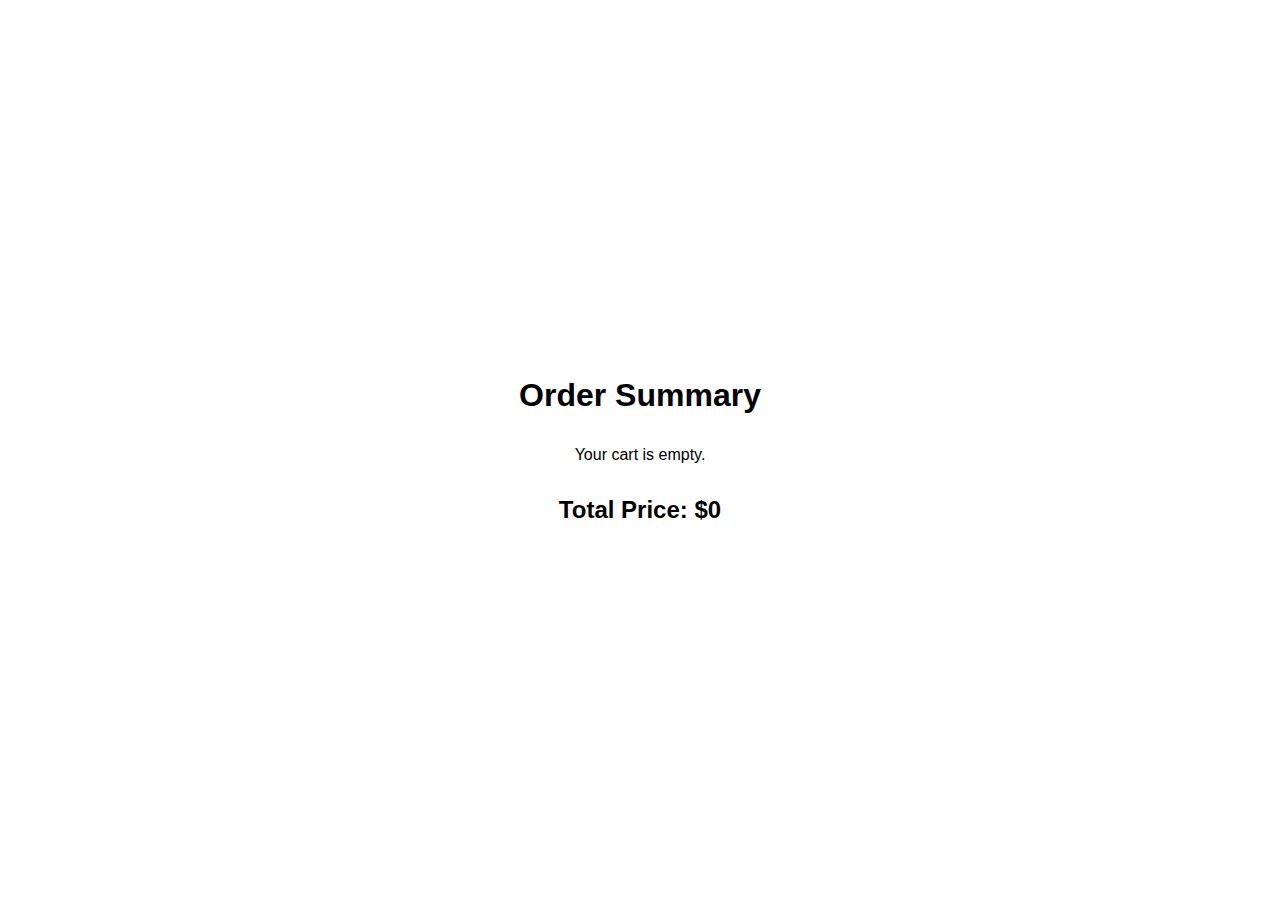
==== cart.html @ 97b1026f "feat: addtocart added" ====
<!DOCTYPE html>
<html lang="en">

<head>
    <meta charset="UTF-8">
    <meta name="viewport" content="width=device-width, initial-scale=1.0">
    <title>Cart</title>

    <link rel="stylesheet" href="./styles/index.css">
    <link rel="stylesheet" href="./styles/cart.css">
    <!-- Favicon -->
    <link rel="apple-touch-icon" sizes="180x180" href="./assets/favicon/apple-touch-icon.png">
    <link rel="icon" type="image/png" sizes="32x32" href="./assets/favicon/favicon-32x32.png">
    <link rel="icon" type="image/png" sizes="16x16" href="./assets/favicon/favicon-16x16.png">
    <link rel="manifest" href="./assets/favicon/site.webmanifest">
</head>

<body>
    <section class="cart__container">
        <h1 class="order__title">Order Summary</h1>
        <div class="cart__items"></div>

        <div class="cart__total">
            <h2>Total Price: $<span id="totalPrice">0</span></h2>
        </div>

        <button id="checkoutBtn" class="checkout__btn" onclick="checkout();">Check Out</button>
    </section>

    <script src="js/addToCart.js"></script>
</body>

</html>
---- styles/index.css ----
:root {
  --primary: #0c2123;
  --secondary: #eeeeee;
  --third: #161718;
  --logoColor: #ea4e27;
  --primaryFont: "Roboto", sans-serif;
  --secondaryFont: "Oswald", sans-serif;
  --customShadow: rgba(99, 99, 99, 0.2) 0px 2px 8px 0px;
  --roundedMd: 5px;
}

* {
  padding: 0;
  margin: 0;
  box-sizing: border-box;
  user-select: none;
  scroll-behavior: smooth;
}

del {
  color: var(--logoColor);
}

h1,
h2,
h3,
h4,
h5,
h6 {
  font-family: "Oswald", sans-serif;
}

hr {
  color: gray;
  opacity: 0.3;
}

p,
a {
  font-family: "Roboto", sans-serif;
  text-decoration: none;
}

li {
  list-style-type: none;
}

/* Loader Section */
.loader__container {
  width: 100%;
  height: 100vh;
  position: fixed;
  top: 0;
  left: 0;
  z-index: 100000;
  background-color: #fff;
}

.gooey {
  position: absolute;
  top: 50%;
  left: 50%;
  width: 142px;
  height: 40px;
  margin: -20px 0 0 -71px;
  background: #fff;
  filter: contrast(20);
}

.gooey .dot {
  position: absolute;
  width: 16px;
  height: 16px;
  top: 12px;
  left: 15px;
  filter: blur(4px);
  background: var(--third);
  border-radius: 50%;
  transform: translateX(0);
  animation: dot 2.8s infinite;
}

.gooey .dots {
  transform: translateX(0);
  margin-top: 12px;
  margin-left: 31px;
  animation: dots 2.8s infinite;
}

.gooey .dots span {
  display: block;
  float: left;
  width: 16px;
  height: 16px;
  margin-left: 16px;
  filter: blur(4px);
  background: var(--third);
  border-radius: 50%;
}

@-moz-keyframes dot {
  50% {
    transform: translateX(96px);
  }
}

@-webkit-keyframes dot {
  50% {
    transform: translateX(96px);
  }
}

@-o-keyframes dot {
  50% {
    transform: translateX(96px);
  }
}

@keyframes dot {
  50% {
    transform: translateX(96px);
  }
}

@-moz-keyframes dots {
  50% {
    transform: translateX(-31px);
  }
}

@-webkit-keyframes dots {
  50% {
    transform: translateX(-31px);
  }
}

@-o-keyframes dots {
  50% {
    transform: translateX(-31px);
  }
}

@keyframes dots {
  50% {
    transform: translateX(-31px);
  }
}

/* -----Header Section----- */

.header__section {
  position: fixed;
  height: 92px;
  z-index: 1000;
  top: 0;
  left: 0;
  right: 0;
  display: none;
  background-color: #b5b7ba5b;
  padding: 0.5rem 2rem;
  -webkit-box-shadow: -3px 0px 5px 0px rgba(0, 0, 0, 0.2);
  box-shadow: -3px 0px 5px 0px rgba(0, 0, 0, 0.2);
  justify-content: space-between;
  align-items: center;
}

.header__section.show {
  top: 0;
}

.header__section.hide {
  top: -100px;
  /* Move the header out of the view */
}

.humburger__menu {
  display: flex;
  width: 100%;
  padding: 0.7rem 1rem;
  justify-content: space-between;
  align-items: center;
  position: absolute;
  top: 0;
  left: 0;
}

.ham {
  cursor: pointer;
  position: relative;
  z-index: 1000;
  -webkit-tap-highlight-color: transparent;
  transition: transform 400ms;
  -moz-user-select: none;
  -webkit-user-select: none;
  -ms-user-select: none;
  user-select: none;
}

.line {
  fill: none;
  transition: stroke-dasharray 400ms, stroke-dashoffset 400ms;
  stroke: var(--logoColor);
  stroke-width: 5.5;
  stroke-linecap: round;
}

.hamRotate.active {
  transform: rotate(45deg);
}

.ham4 .top {
  stroke-dasharray: 40 121;
}

.ham4 .bottom {
  stroke-dasharray: 40 121;
}

.ham4.active .top {
  stroke-dashoffset: -68px;
}

.ham4.active .bottom {
  stroke-dashoffset: -68px;
}

.slider__menu {
  position: fixed;
  z-index: 999;
  top: 0;
  right: -300px;

  width: 300px;
  height: 100vh;

  background-color: var(--third);
  backdrop-filter: blur(8px);
  transition: transform 0.3s ease;

  display: flex;
  justify-content: start;
  align-items: center;
  padding: 2rem 2rem;
}

.slider__icon {
  width: 20px;
  margin-right: 10px;
}

.menu__btn {
  position: fixed;
  border-radius: 15px;
  background-color: #ffffff53;
  backdrop-filter: blur(8px);
  z-index: 10000;
  top: 1rem;
  right: 5%;
}

.menu__transparent {
  background-color: transparent !important;
}

.slider__menu.open {
  transform: translateX(-300px);
}

.slider__link {
  display: flex;
  flex-direction: column;
  justify-content: center;
  align-items: start;
  gap: 2rem;
}

.slider__link a {
  color: white;
  font-size: 1.1rem;
  font-weight: 400;
  display: inline-flex;
  align-items: center;
  padding-bottom: 5px;
}

.nav__link {
  list-style: none;
  display: flex;
  flex-wrap: wrap;
  justify-content: center;
  gap: 15px;
}

.nav__link a {
  color: var(--logoColor);
}

.link {
  position: relative;
  text-decoration: none;
  font-size: 0.9rem;
  font-weight: 500;
  text-shadow: 2px;
  padding: 0.25rem;
  position: relative;
}

.link::before {
  content: "";
  position: absolute;
  left: 0;
  bottom: 0;
  width: 0;
  height: 2px;
  background-color: var(--logoColor);
  transition: width 0.25s ease-out;
}

.link:hover::before {
  width: 100%;
}

.nav__item {
  display: flex;
  align-items: center;
  gap: 1rem;
}

.right__nav {
  width: 285px;
  display: flex;
  justify-content: end;
}

.right__nav a {
  color: var(--logoColor);
}

.support__button {
  padding: 0.5rem 1.2rem;
  border-radius: var(--roundedMd);
  background-color: var(--logoColor);
  color: white !important;
  transition: all 1s ease-out;
}

.support__button:hover {
  opacity: 0.8;
}

.logo__container {
  text-align: center;
}

.logo {
  max-width: 180px;
  height: 100%;
}

/* -----Hero Section----- */
.hero__section {
  width: 100%;
  min-height: 800px;
  height: 100vh;
  padding: 5rem 10rem 2rem;
  display: flex;
  flex-direction: column;
  background: url("../assets/hero__background.jpg");
  background-size: cover;
  background-position: left;
  justify-content: center;
  align-items: center;
}

.intro__container {
  min-width: 330px;
  height: fit-content;
  background-color: #ffffff29;
  border-radius: 10px;
  backdrop-filter: blur(2px);
  padding: 2rem;
  display: flex;
  flex-direction: column;
  gap: 20px;
}

.logo__name {
  color: var(--logoColor);
}

.intro__container p {
  opacity: 0.8;
  color: rgb(40, 40, 40);
}

.intro__title {
  text-transform: uppercase;
}

.intro__button__container {
  display: flex;
  gap: 1rem;
}

.intro__button {
  padding: 0.5rem 1.2rem;
  border-radius: var(--roundedMd);
  background-color: var(--logoColor);
  color: white !important;
  transition: all 1s ease-out;
}

.intro__button:hover {
  opacity: 0.8;
}

.parallax {
  transition: 0.45s cubic-bezier(0.2, 0.49, 0.32, 0.99);
}

/* Sale Section */

.sale__section {
  width: 100%;
  height: fit-content;
  min-height: 100vh;
  overflow: hidden;
  padding: 40px 0;
  background-color: var(--secondary);
  display: flex;
  justify-content: center;
  align-items: center;
}

.bestseller__container {
  width: 80%;
  position: relative;
  max-width: 1200px;
  display: flex;
  flex-direction: column;
  color: var(--primary);
  background-color: #f5f5f5;
  box-shadow: var(--customShadow);
  border-radius: 8px;
}

.bestseller__content {
  background-image: url(../assets/item__background2.png);
  width: 100%;
  padding: 5%;
}

.bestseller__content a {
  color: var(--logoColor);
  text-decoration: none;
  display: inline-block;
  margin: 1rem 0;
}

.bestseller__content .tenttitle {
  font-size: 1.2rem;
  font-weight: 500;
}

.review__link {
  font-size: 1rem !important;
  font-weight: 300 !important;
}

.price {
  margin: 1.2rem 0;
  font-size: 1.5rem;
}

.price span {
  color: #222831;
  margin-right: 10px;
}

.shop__container {
  display: flex;
  align-items: center;
  gap: 1.25rem;
}

.shop__container a {
  color: white;
  background-color: var(--third);
  border-radius: 8px;
  padding: 7px 10px;
}

.shop__container a:hover {
  background-color: var(--third);
}

.shop__container a:active {
  transform: scale(0.9);
}

.shop__container .fa-cart-plus {
  margin-right: 8px;
}

.shop__container p {
  color: var(--logoColor);
}

.review {
  opacity: 50%;
}

.fa-star {
  color: var(--third);
}

.bestseller__detail p {
  margin-bottom: 0.8rem;
}

.bestseller__img {
  object-fit: cover;
}

.bestseller__tag {
  position: absolute;
  z-index: 10;
  padding: 5px 10px;
  background-color: var(--logoColor);
  color: #f5f5f5;
  border-radius: 8px 0 8px 0;
  top: 0;
  left: 0;
}

.specs__bold {
  font-weight: 500;
}

.swiper__container {
  position: relative;
  width: 100%;
  box-shadow: var(--customShadow);
  border-radius: 8px;
}

.swiper__container .swiper {
  width: 100%;
  height: 100%;
  border-radius: 8px;
}

.swiper__container .swiper-slide {
  width: 100%;
  text-align: center;
  font-size: 18px;
  background: #fff;
  display: flex;
  justify-content: center;
  align-items: center;
}

.swiper__container .swiper-slide img {
  width: 100%;
  height: 100%;
  object-fit: cover;
}

/* Equipment Section */
.equipment__section {
  background-image: url("../assets/item__background2.png");
  background-position: center;
  background-size: cover;
  display: flex;
  flex-direction: column;
  justify-content: center;
  align-items: center;
  padding-bottom: 3rem;
}

.equipment__section h2 {
  text-align: center;
  color: var(--logoColor);
  font-size: 2rem;
  margin: 1rem 0 3rem 0;
}

.equipment__grid {
  min-height: 100px;
  width: 80%;
  display: grid;
  grid-template-columns: auto;
  gap: 1.5rem;
}

.grid__item {
  width: 100%;
  background-image: url("../assets/item__background2.png");
  border-radius: 8px;
  box-shadow: var(--customShadow);
  padding: 25px;
  transition: all 0.3s ease-out;
}

.grid__item button {
  border: none;
  border-radius: 8px;
  color: white;
  background-color: var(--third);
  padding: 0.6rem 0.5rem;
  cursor: pointer;
}

.grid__item del {
  color: var(--logoColor);
}

.grid__item:hover {
  transform: scale(102%);
}

.grid__item .stock__img {
  width: 100%;
  border-radius: 6px;
  overflow: hidden;
  transition: all 0.3s ease-out;
}

.grid__item:hover .stock__img {
  transform: scale(104%);
}

.stock__title {
  color: var(--logoColor);
  font-weight: 500;
  font-size: 1.4rem;
  display: inline-block;
  margin: 1rem 0;
}

.stock__buttons {
  margin-top: 20px;
  font-size: smaller;
}

.explore__btn {
  margin: 2rem 0;
  padding: 0.8rem 1.2rem;
  font-size: 1.2rem;
  font-weight: 500;
  color: var(--logoColor);
  border-radius: 8px;
}

.fa-arrow-right-long {
  margin-left: 0.8rem;
  transition: all 500ms ease-out;
}

.explore__btn:hover .fa-arrow-right-long {
  transform: translateX(5px);
}

/* Brand Slider Section */

.brand__slider__section {
  overflow: hidden;
  white-space: nowrap;
  position: relative;
  padding: 2rem 0;
  background-color: var(--secondary);
}

.brand__slider__section::after,
.brand__slider__section::before {
  content: "";
  width: 10%;
  height: 100%;
  position: absolute;
  z-index: 2;
}

.brand__slider__section::before {
  top: 0;
  left: 0;
  background: linear-gradient(to left,
      rgba(255, 255, 255, 0),
      var(--secondary));
}

.brand__slider__section::after {
  top: 0;
  right: 0;
  background: linear-gradient(to right,
      rgba(255, 255, 255, 0),
      var(--secondary));
}

/* .brand__slider__section:hover .logo__slide {
  animation-play-state: paused;
} */

.logo__slide {
  display: inline-block;
  animation: slide 29s infinite linear;
}

.logo__slide img {
  width: 225px;
  margin: 0 40px;
  box-shadow: var(--customShadow);
  border-radius: 8px;
}

@keyframes slide {
  from {
    transform: translateX(0);
  }

  to {
    transform: translateX(-100%);
  }
}

/* Review Section  */

.review__section {
  padding: 5rem 0;
  background-color: var(--secondary);
}

.review__swiper {
  width: 95%;
}

.review__slide {
  text-align: center;
  padding: 1.5rem 3rem;
}

.review__slide>* {
  margin-bottom: 1.2rem;
}

.review__slide p {
  padding: 0 15rem;
}

.review__portrait {
  width: 150px;
}

.review__quote {
  width: 30px;
}

.reviewer {
  font-weight: 500;
}

.review__next,
.review__prev {
  color: var(--logoColor) !important;
}

.swiper-pagination-bullet-active {
  background-color: var(--logoColor) !important;
}

/* Subscribe section */
.subscribe__section {
  position: relative;
  width: 100%;
  height: 300px;
  margin-bottom: -1px;
}

.subscribe__background {
  position: absolute;
  object-fit: cover;
  object-position: left bottom;
  width: 100%;
  height: 100%;
  top: 0;
  left: 0;
}

/* Footer Section */
.footer__section {
  width: 100%;
  padding: 1rem 4% 4rem;
  background-color: #b5b7ba5b;
  color: white;
}

.footer__top {
  display: flex;
  padding: 1rem 0;
  justify-content: space-between;
  align-items: center;
}

.footer__icons {
  display: flex;
  gap: 0.8rem;
  font-size: 1.2rem;
}

.footer__icons a {
  color: var(--logoColor);
}

.footer__top img {
  display: none;
}

.footer__divider {
  border-top: 1px solid var(--logoColor);
  opacity: 0.1;
}

.footer__bottom {
  color: var(--logoColor);
  display: flex;
  flex-direction: column;
  align-items: center;
  justify-content: center;
  gap: 2rem;
  padding-top: 1.5rem;
}

.footer__bottom p {
  text-align: center;
}

/* Scroll top */
.scroll__top {
  position: fixed;
  left: 20px;
  bottom: 20px;
  z-index: 999;
}

.scroll__top.hide {
  display: none;
}

.scroll__top.show {
  display: block;
}

.scroll__top i {
  font-size: 2.5rem;
  color: var(--logoColor);
}

/* SM */
@media screen and (min-width: 640px) {

  /* Hero Section */
  .bush1 {
    display: block;
  }

  /* Best Seller Section */
  .bestseller__container {
    flex-direction: column;
  }

  /* Equipment section */
  .equipment__grid {
    grid-template-columns: auto auto;
  }
}

/* MD */
@media screen and (min-width: 768px) {

  /* hero section */
  .hero__section {
    flex-direction: row;
    justify-content: start;
    background-position: center;
  }

  .hero__section p {
    font-size: 0.8rem;
  }

  .hero__section h1 {
    font-size: 1.5rem;
  }

  .stock__container {
    width: 40%;
  }

  /* Best Seller Section */
  .bestseller__container {
    flex-direction: row;
  }

  .swiper__container {
    width: 43.5%;
  }

  /* Equipment section */
  .equipment__grid {
    grid-template-columns: auto auto auto;
  }

  /* Review Section */
  .review__swiper {
    width: 80%;
  }

  /* Footer  */
  .footer__top img {
    display: block;
  }
}

/* LG */
@media screen and (min-width: 1024px) {

  /* header Section */
  .slider__menu {
    display: none;
  }

  /* Hero Section */
  .header__section {
    display: flex;
  }

  .humburger__menu {
    display: none;
  }

  .intro__container {
    width: fit-content;
  }

  /* hero section */
  .hero__section p {
    font-size: 1rem;
  }

  .hero__section h1 {
    font-size: 2rem;
  }

  /* equipment section */
  .equipment__section h2 {
    font-size: 2.3rem;
  }

  .equipment__grid {
    grid-template-columns: auto auto auto auto;
  }
}

/* XL */
@media screen and (min-width: 1280px) {

  /* hero section */
  .hero__section p {
    font-size: 1.3rem;
  }

  .hero__section h1 {
    font-size: 3rem;
  }


  /* Equipment section */
  .equipment__grid {
    grid-template-columns: auto auto auto auto;
  }
}
---- styles/cart.css ----
.cart__container {
  min-height: 100vh;
  display: flex;
  flex-direction: column;
  justify-content: center;
  align-items: center;
  gap: 1rem;
  padding: 1rem 2rem;
  background-image: url("../assets/item__background2.png");
  background-size: cover;
}

.order__title {
  margin-bottom: 1rem;
}

.cart__total {
  margin-top: 1rem;
}

.cart__item {
  display: flex;
  justify-content: start;
  align-items: center;
  margin-bottom: 0.5rem;
  background-color: var(--secondary);
  border-radius: 8px;
  box-shadow: var(--customShadow);
}

.cart__item img {
  width: 200px;
}

.cart__item__detail {
  padding: 5px 10px;
}

.detail__heading {
  margin-bottom: 0.5rem;
}

.cart__item__count {
  margin-bottom: 0.5rem;
}

.count__btn {
  width: 25px;
  height: 25px;
  cursor: pointer;
  border: none;
  border-radius: 3px;
  background-color: var(--logoColor);
  color: white;
}

.item__count {
  margin: 0 5px;
}

.checkout__btn {
  padding: 8px 40px;
  border: none;
  background-color: var(--logoColor);
  color: white;
  box-shadow: var(--customShadow);
  border-radius: 5px;
  cursor: pointer;
}

.checkout__hidden {
  display: none;
}
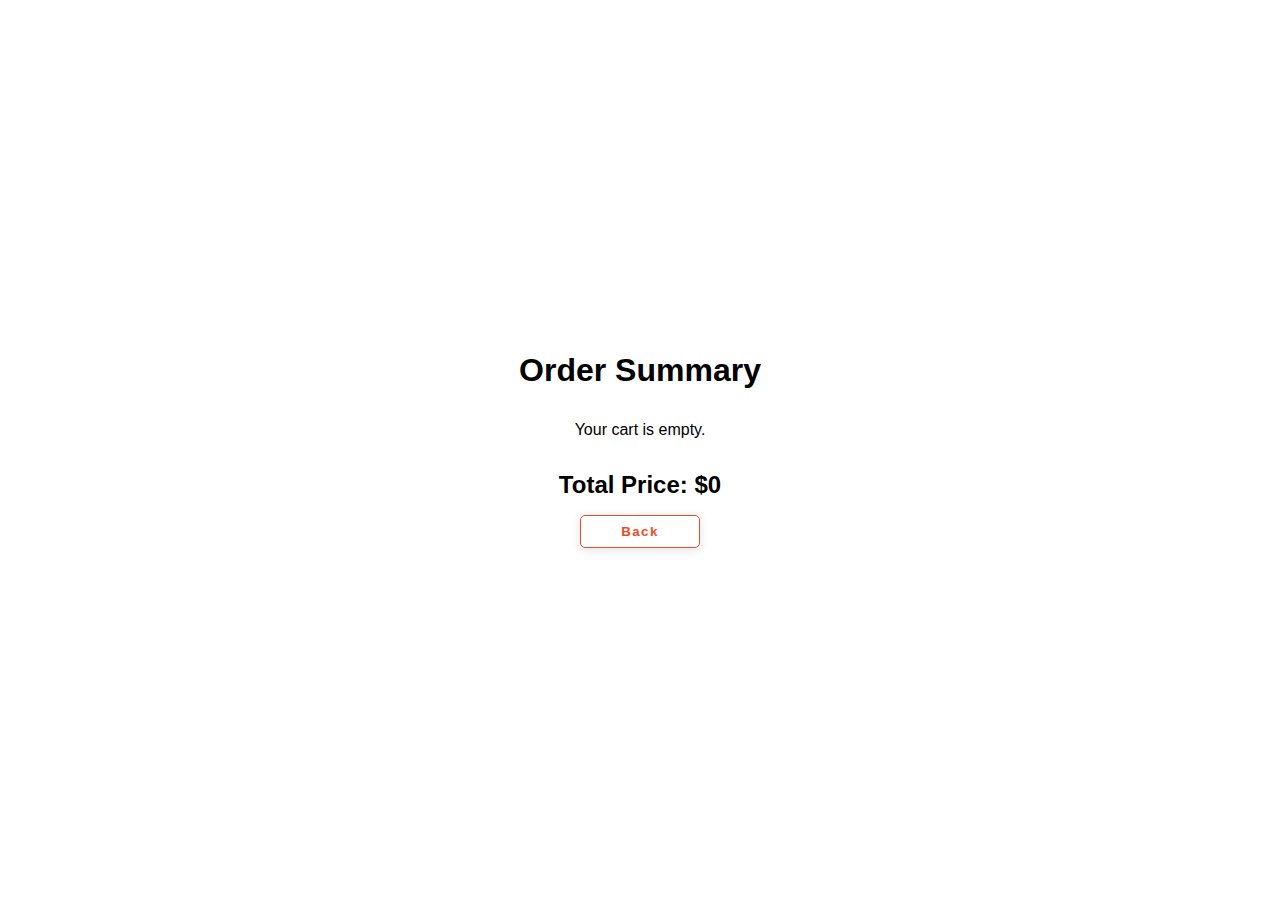
==== commit 64faa8ed: "feat: final project push" ====
--- a/cart.html
+++ b/cart.html
@@ -7,7 +7,6 @@
     <title>Cart</title>
 
     <link rel="stylesheet" href="./styles/index.css">
-    <link rel="stylesheet" href="./styles/cart.css">
     <!-- Favicon -->
     <link rel="apple-touch-icon" sizes="180x180" href="./assets/favicon/apple-touch-icon.png">
     <link rel="icon" type="image/png" sizes="32x32" href="./assets/favicon/favicon-32x32.png">
@@ -16,6 +15,11 @@
 </head>
 
 <body>
+
+    <div id="customAlert" class="custom-alert">
+        <p id="customAlertMessage"></p>
+    </div>
+
     <section class="cart__container">
         <h1 class="order__title">Order Summary</h1>
         <div class="cart__items"></div>
@@ -24,7 +28,10 @@
             <h2>Total Price: $<span id="totalPrice">0</span></h2>
         </div>
 
-        <button id="checkoutBtn" class="checkout__btn" onclick="checkout();">Check Out</button>
+        <div>
+            <button class="back__btn" onclick='handleBack();'>Back</button>
+            <button id="checkoutBtn" class="checkout__btn" onclick="checkout();">Check Out</button>
+        </div>
     </section>
 
     <script src="js/addToCart.js"></script>
--- a/styles/index.css
+++ b/styles/index.css
@@ -146,17 +146,50 @@
   }
 }
 
+/* Alert Message */
+/* Add this to your CSS file */
+.custom-alert {
+  display: none;
+  position: fixed;
+  bottom: 20px;
+  right: 20px;
+  /* transform: translateX(-50%); */
+  background-color: rgba(0, 0, 0, 0.7);
+  color: white;
+  text-align: center;
+  padding: 10px;
+  border-radius: 5px;
+  z-index: 999;
+}
+
+.custom-alert.show {
+  display: flex;
+  gap: 15px;
+  animation: slideInUp 0.3s ease-in-out;
+}
+
+@keyframes slideInUp {
+  0% {
+    transform: translate(100%, 0);
+  }
+
+  100% {
+    transform: translate(0%, 0);
+  }
+}
+
 /* -----Header Section----- */
 
 .header__section {
   position: fixed;
   height: 92px;
-  z-index: 1000;
+  z-index: 999;
   top: 0;
   left: 0;
   right: 0;
   display: none;
   background-color: #b5b7ba5b;
+  backdrop-filter: blur(8px);
   padding: 0.5rem 2rem;
   -webkit-box-shadow: -3px 0px 5px 0px rgba(0, 0, 0, 0.2);
   box-shadow: -3px 0px 5px 0px rgba(0, 0, 0, 0.2);
@@ -300,7 +333,6 @@
   text-decoration: none;
   font-size: 0.9rem;
   font-weight: 500;
-  text-shadow: 2px;
   padding: 0.25rem;
   position: relative;
 }
@@ -336,6 +368,30 @@
   color: var(--logoColor);
 }
 
+.nav__icon {
+  font-size: 1.3rem;
+}
+
+.cart__icon {
+  position: relative;
+}
+
+.order__item__count {
+  position: absolute;
+  display: flex;
+  justify-content: center;
+  align-items: center;
+  width: 25px;
+  height: 25px;
+  text-align: center;
+  background-color: rgba(255, 255, 255, 0.422);
+  font-size: 0.8rem;
+  padding: 3px;
+  border-radius: 50%;
+  top: -12px;
+  right: -12px;
+}
+
 .support__button {
   padding: 0.5rem 1.2rem;
   border-radius: var(--roundedMd);
@@ -483,8 +539,10 @@
   gap: 1.25rem;
 }
 
-.shop__container a {
+.shop__container button {
   color: white;
+  border: none;
+  cursor: pointer;
   background-color: var(--third);
   border-radius: 8px;
   padding: 7px 10px;
@@ -616,7 +674,7 @@
 }
 
 .grid__item:hover {
-  transform: scale(102%);
+  transform: scale(1.02);
 }
 
 .grid__item .stock__img {
@@ -627,7 +685,7 @@
 }
 
 .grid__item:hover .stock__img {
-  transform: scale(104%);
+  transform: scale(1.04);
 }
 
 .stock__title {
@@ -683,17 +741,21 @@
 .brand__slider__section::before {
   top: 0;
   left: 0;
-  background: linear-gradient(to left,
-      rgba(255, 255, 255, 0),
-      var(--secondary));
+  background: linear-gradient(
+    to left,
+    rgba(255, 255, 255, 0),
+    var(--secondary)
+  );
 }
 
 .brand__slider__section::after {
   top: 0;
   right: 0;
-  background: linear-gradient(to right,
-      rgba(255, 255, 255, 0),
-      var(--secondary));
+  background: linear-gradient(
+    to right,
+    rgba(255, 255, 255, 0),
+    var(--secondary)
+  );
 }
 
 /* .brand__slider__section:hover .logo__slide {
@@ -738,12 +800,12 @@
   padding: 1.5rem 3rem;
 }
 
-.review__slide>* {
+.review__slide > * {
   margin-bottom: 1.2rem;
 }
 
 .review__slide p {
-  padding: 0 15rem;
+  padding: 0 0;
 }
 
 .review__portrait {
@@ -831,6 +893,30 @@
 
 .footer__bottom p {
   text-align: center;
+}
+
+/* Furniture Section */
+.equipment__section {
+  background-color: var(--secondary);
+  display: flex;
+  flex-direction: column;
+  justify-content: center;
+  align-items: center;
+  padding: 200px 0 3rem;
+}
+
+.equipment__section h2 {
+  color: var(--logoColor);
+  font-size: 2.3rem;
+  margin: 1rem 0 3rem 0;
+}
+
+/* Product Section */
+.equipment__grid {
+  width: 80%;
+  display: grid;
+  grid-template-columns: auto;
+  gap: 1.5rem;
 }
 
 /* Scroll top */
@@ -854,9 +940,423 @@
   color: var(--logoColor);
 }
 
+/* Packages Section */
+.package__container {
+  background-image: url(../assets/item__background2.png);
+  background-position: center;
+  background-size: cover;
+}
+
+.package__section {
+  width: 80%;
+  margin: auto;
+  padding: 8rem 0 5rem;
+  display: flex;
+  flex-direction: column;
+  align-items: center;
+}
+
+.package__heading {
+  color: var(--third);
+  font-size: 2rem;
+}
+
+.package__subheading {
+  color: rgb(92, 92, 92);
+  margin: 1rem 0 3rem;
+  font-size: 0.8rem;
+  text-align: center;
+  font-weight: 500;
+  font-size: 1.2rem;
+}
+
+.card__section {
+  display: flex;
+  flex-direction: column;
+  align-items: center;
+  gap: 3rem;
+}
+
+.package__card {
+  padding: 1rem;
+  border-radius: 8px;
+  box-shadow: var(--customShadow);
+}
+
+.package__card h3 {
+  font-size: 2rem;
+}
+
+.package__card ul {
+  margin-top: 1rem;
+}
+
+.subtitle {
+  font-size: 0.8rem;
+  color: rgb(150, 150, 150);
+}
+
+.buy__btn {
+  display: inline-block;
+  border: none;
+  cursor: pointer;
+  width: 100%;
+  padding: 10px 0;
+  border-radius: 8px;
+  background-color: var(--third);
+  text-align: center;
+  color: white;
+  margin: 1.5rem 0 1rem;
+}
+
+.pro__card {
+  position: relative;
+}
+
+.pro__card img {
+  position: absolute;
+  width: 60px;
+  top: -15px;
+  right: -15px;
+}
+
+.package__card p {
+  margin: 1rem 0;
+}
+
+.package__price {
+  font-weight: bold;
+  font-size: 2rem;
+}
+
+.package__card ul > * {
+  margin-bottom: 0.5rem;
+}
+
+.fa-circle-check,
+.check {
+  color: seagreen;
+}
+
+.fa-circle-xmark {
+  color: rgba(188, 188, 188, 0.885);
+}
+
+.xmark del {
+  color: rgb(188, 188, 188) !important;
+}
+
+.fa-circle-check,
+.fa-circle-xmark {
+  margin-right: 8px;
+}
+
+/* Review Section */
+.review__section {
+  padding-top: 10rem;
+}
+
+.review__wrapper {
+  padding: 2rem 0;
+}
+
+/* Feed Back Section */
+button,
+input {
+  font-family: "Montserrat", sans-serif;
+  font-weight: 700;
+  letter-spacing: 1.4px;
+}
+
+.background {
+  display: flex;
+  background: var(--secondary);
+  padding: 3rem 1rem;
+}
+
+.container {
+  flex: 0 1 700px;
+  margin: auto;
+  padding: 10px;
+}
+
+.screen {
+  position: relative;
+  background: var(--third);
+  border-radius: 10px;
+}
+
+.screen:after {
+  content: "";
+  display: block;
+  position: absolute;
+  top: 0;
+  left: 20px;
+  right: 20px;
+  bottom: 0;
+  border-radius: 15px;
+  box-shadow: 0 20px 40px rgba(0, 0, 0, 0.4);
+  z-index: -1;
+}
+
+.screen-header {
+  display: flex;
+  align-items: center;
+  padding: 10px 20px;
+  background: #313741;
+  border-top-left-radius: 15px;
+  border-top-right-radius: 15px;
+}
+
+.screen-header-left {
+  margin-right: auto;
+}
+
+.screen-header-button {
+  display: inline-block;
+  width: 8px;
+  height: 8px;
+  margin-right: 3px;
+  border-radius: 8px;
+  background: white;
+}
+
+.screen-header-button.close {
+  background: var(--logoColor);
+}
+
+.screen-header-button.maximize {
+  background: var(--secondary);
+}
+
+.screen-header-button.minimize {
+  background: var(--third);
+}
+
+.screen-header-right {
+  display: flex;
+}
+
+.screen-header-ellipsis {
+  width: 3px;
+  height: 3px;
+  margin-left: 2px;
+  border-radius: 8px;
+  background: #999;
+}
+
+.screen-body {
+  display: flex;
+}
+
+.screen-body-item {
+  flex: 1;
+  padding: 50px;
+}
+
+.screen-body-item.left {
+  display: flex;
+  flex-direction: column;
+}
+
+.app-title {
+  display: flex;
+  flex-direction: column;
+  position: relative;
+  color: var(--logoColor);
+  font-size: 26px;
+}
+
+.app-title:after {
+  content: "";
+  display: block;
+  position: absolute;
+  left: 0;
+  bottom: -10px;
+  width: 25px;
+  height: 4px;
+  background: var(--logoColor);
+}
+
+.app-contact {
+  margin-top: auto;
+  font-size: 8px;
+  color: #888;
+}
+
+.app-form-group {
+  margin-bottom: 15px;
+}
+
+.app-form-group.message {
+  margin-top: 40px;
+}
+
+.app-form-group.buttons {
+  margin-bottom: 0;
+  text-align: right;
+}
+
+.app-form-control {
+  width: 100%;
+  padding: 10px 0;
+  background: none;
+  border: none;
+  border-bottom: 1px solid #666;
+  color: #ddd;
+  font-size: 14px;
+  text-transform: uppercase;
+  outline: none;
+  transition: border-color 0.2s;
+}
+
+.app-form-control::placeholder {
+  color: #666;
+}
+
+.app-form-control:focus {
+  border-bottom-color: var(--logoColor);
+}
+
+.app-form-button {
+  background: none;
+  border: none;
+  color: var(--logoColor);
+  font-size: 14px;
+  cursor: pointer;
+  outline: none;
+  margin: 0 5px;
+  transition: all 0.6s ease-out;
+}
+
+.app-form-button:hover {
+  color: #ea4e2789;
+}
+
+/* Cart Section */
+.cart__container {
+  min-height: 100vh;
+  display: flex;
+  flex-direction: column;
+  justify-content: center;
+  align-items: center;
+  gap: 1rem;
+  padding: 1rem 2rem;
+  background-image: url("../assets/item__background2.png");
+  background-size: cover;
+}
+
+.order__title {
+  margin-bottom: 1rem;
+}
+
+.cart__total {
+  margin-top: 1rem;
+}
+
+.cart__item {
+  display: flex;
+  flex-direction: column;
+  justify-content: start;
+  align-items: center;
+  padding: 2rem;
+  margin-bottom: 0.5rem;
+  background-color: var(--secondary);
+  border-radius: 8px;
+  box-shadow: var(--customShadow);
+}
+
+.cart__item img {
+  width: 200px;
+}
+
+.cart__item__detail {
+  padding: 5px 10px;
+}
+
+.detail__heading {
+  margin-bottom: 0.5rem;
+}
+
+.cart__item__count {
+  margin-bottom: 0.5rem;
+}
+
+.count__btn {
+  width: 25px;
+  height: 25px;
+  cursor: pointer;
+  border: none;
+  border-radius: 3px;
+  background-color: var(--logoColor);
+  color: white;
+}
+
+.item__count {
+  margin: 0 5px;
+}
+
+.back__btn {
+  padding: 8px 40px;
+  border: 1px solid var(--logoColor);
+  background: transparent;
+  color: var(--logoColor);
+  box-shadow: var(--customShadow);
+  border-radius: 5px;
+  cursor: pointer;
+}
+
+.checkout__btn {
+  padding: 8px 40px;
+  border: none;
+  background-color: var(--logoColor);
+  color: white;
+  box-shadow: var(--customShadow);
+  border-radius: 5px;
+  cursor: pointer;
+}
+
+.checkout__hidden {
+  display: none;
+}
+
+/* XXS */
+@media screen and (max-width: 520px) {
+  .screen-body {
+    flex-direction: column;
+  }
+
+  .screen-body-item.left {
+    margin-bottom: 30px;
+  }
+
+  .app-title {
+    flex-direction: row;
+  }
+
+  .app-title span {
+    margin-right: 12px;
+  }
+
+  .app-title:after {
+    display: none;
+  }
+}
+
+/* XS */
+@media only screen and (max-width: 600px) {
+  /* Feedback Form */
+  .screen-body {
+    padding: 40px;
+  }
+
+  .screen-body-item {
+    padding: 0;
+  }
+}
+
 /* SM */
 @media screen and (min-width: 640px) {
-
   /* Hero Section */
   .bush1 {
     display: block;
@@ -875,7 +1375,6 @@
 
 /* MD */
 @media screen and (min-width: 768px) {
-
   /* hero section */
   .hero__section {
     flex-direction: row;
@@ -906,7 +1405,7 @@
 
   /* Equipment section */
   .equipment__grid {
-    grid-template-columns: auto auto auto;
+    grid-template-columns: auto auto;
   }
 
   /* Review Section */
@@ -918,11 +1417,25 @@
   .footer__top img {
     display: block;
   }
+
+  /* package section */
+  .card__section {
+    flex-direction: row;
+    justify-content: center;
+    align-items: center;
+  }
+
+  /* Cart Section */
+  .cart__item {
+    flex-direction: row;
+    justify-content: start;
+    align-items: center;
+    padding: 1rem;
+  }
 }
 
 /* LG */
 @media screen and (min-width: 1024px) {
-
   /* header Section */
   .slider__menu {
     display: none;
@@ -958,11 +1471,20 @@
   .equipment__grid {
     grid-template-columns: auto auto auto auto;
   }
+
+  /* Review Section */
+  .review__slide p {
+    padding: 0 7%;
+  }
+
+  /* Package Section */
+  .package__card {
+    width: 27%;
+  }
 }
 
 /* XL */
 @media screen and (min-width: 1280px) {
-
   /* hero section */
   .hero__section p {
     font-size: 1.3rem;
@@ -972,9 +1494,13 @@
     font-size: 3rem;
   }
 
-
   /* Equipment section */
   .equipment__grid {
     grid-template-columns: auto auto auto auto;
   }
-}+
+  /* Review Section */
+  .review__slide p {
+    padding: 0 15%;
+  }
+}
